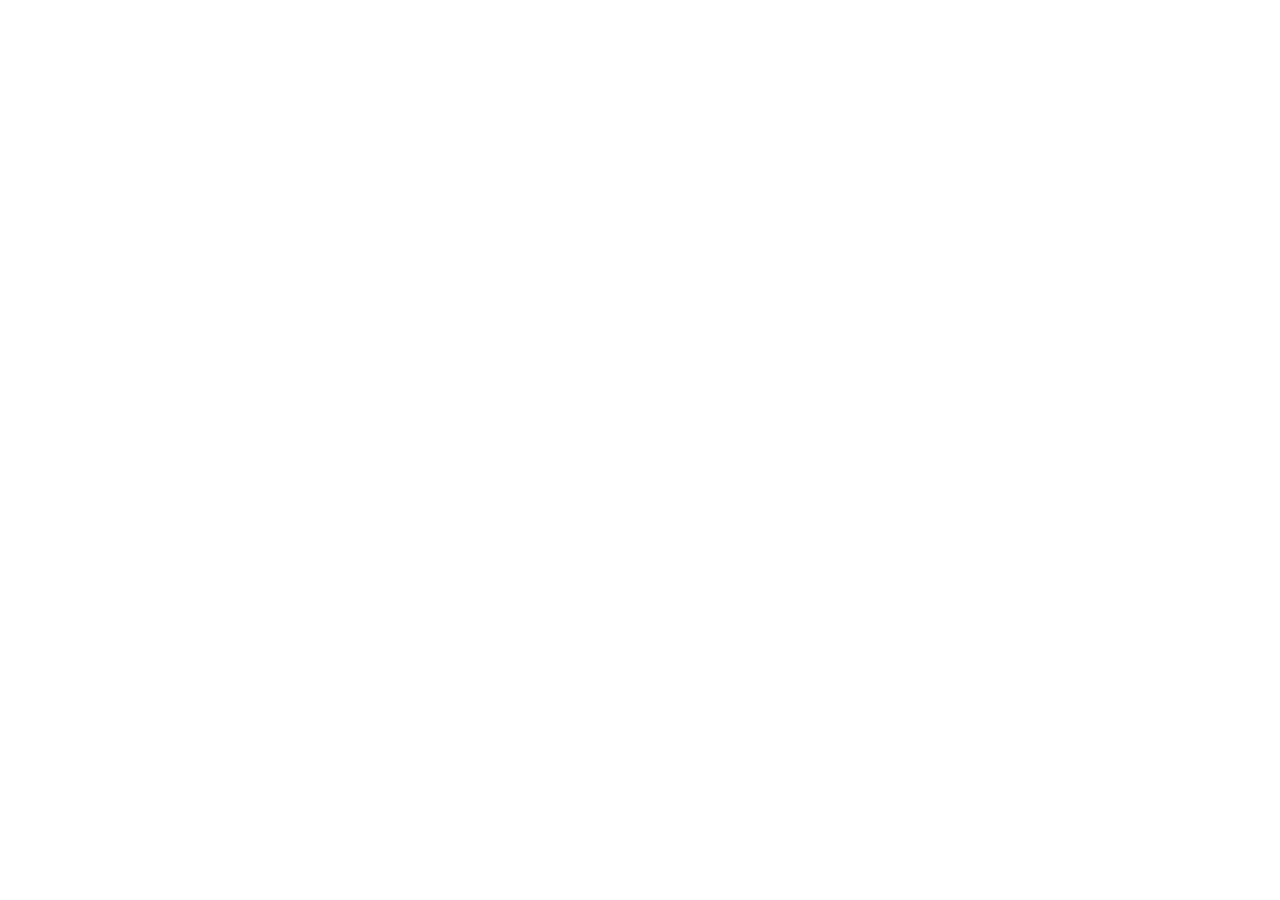
==== audioPage/audio.html @ 95ffa646 "new commit" ====
<!DOCTYPE html>
<html lang="en">
<head>
    <meta charset="UTF-8">
    <meta name="viewport" content="width=device-width, initial-scale=1.0">
    <title>Music List</title>
    <link rel="stylesheet" href="audio.css">
</head>
<body>
    
</body>
</html>
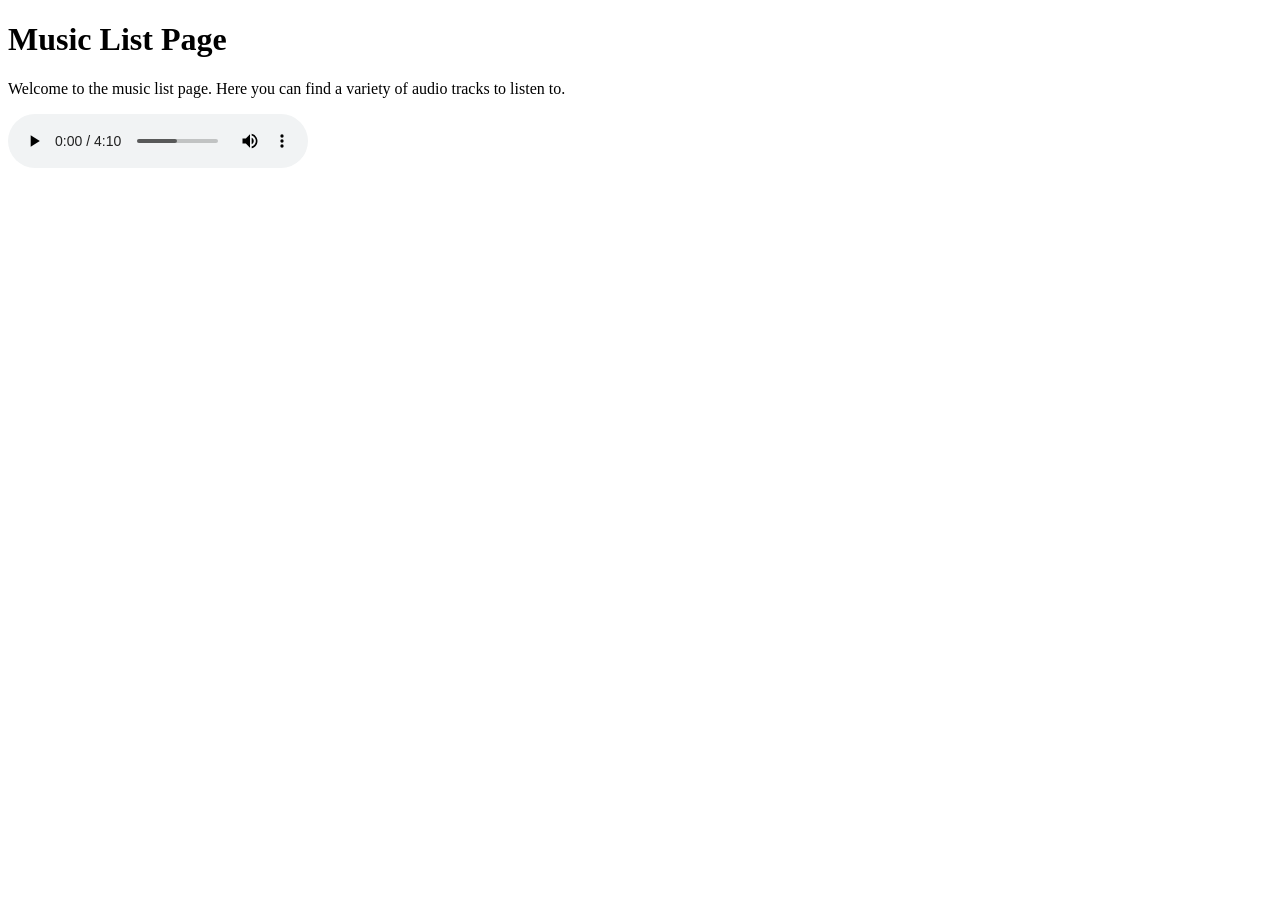
==== commit 5c3438c4: "new commit 2" ====
--- a/audioPage/audio.html
+++ b/audioPage/audio.html
@@ -7,6 +7,12 @@
     <link rel="stylesheet" href="audio.css">
 </head>
 <body>
-    
+    <h1>Music List Page</h1>
+    <p>Welcome to the music list page. Here you can find a variety of audio tracks to listen to.</p>
+    <audio controls>
+        <source src="../audio/asem_no-more-kpayor.mp3" type="audio/mp3">
+        Your browser does not support the audio element.
+    </audio>
+
 </body>
 </html>
